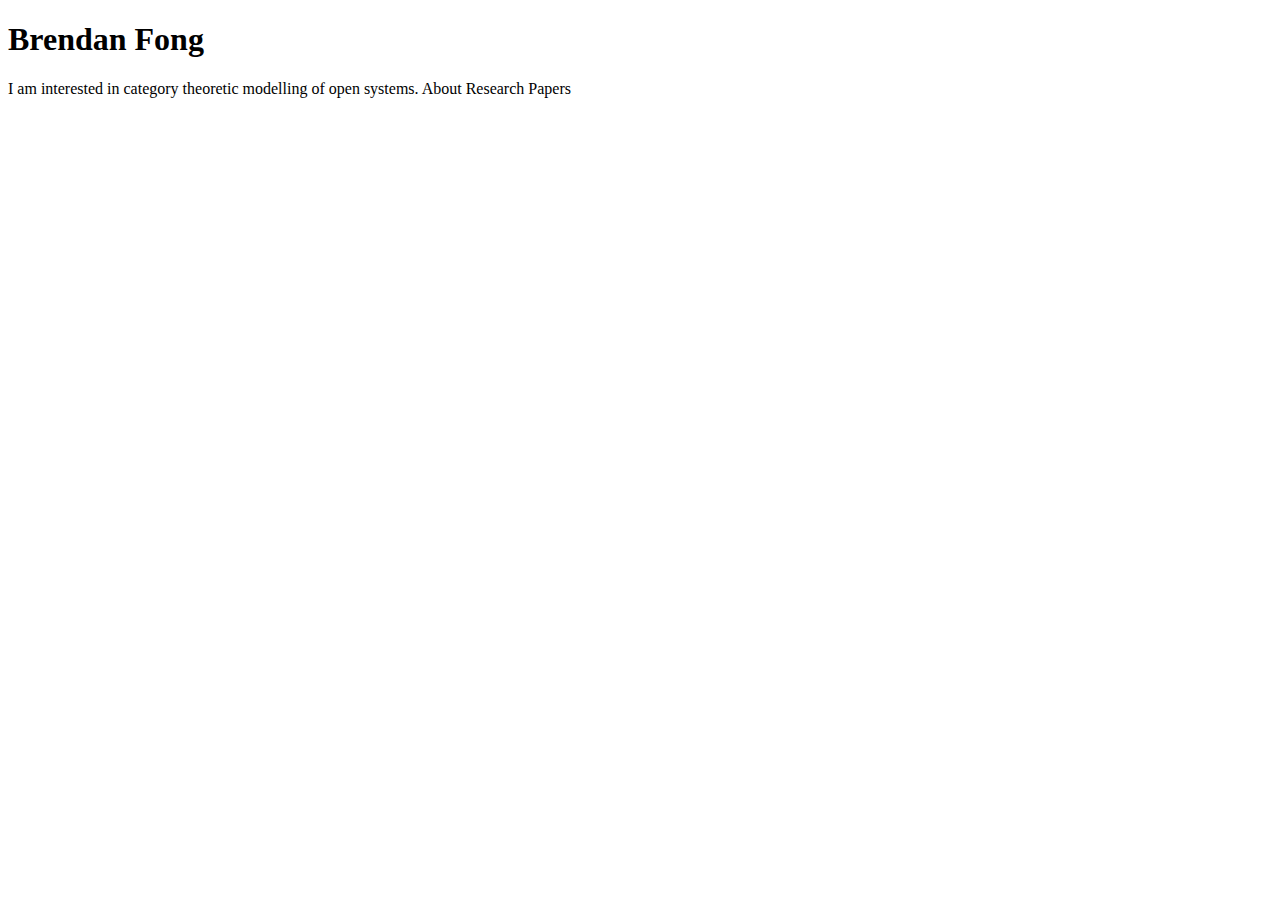
==== home.html @ e79e3835 "add content to homepage" ====
<!DOCTYPE html>
<html>
<head>
	<title>Brendan Fong</title>
	<meta charset="utf-8"/>
	<link rel="stylesheet" type="text/css" href="main.css">
</head>
<body>
	<h1>Brendan Fong</h1>

	<p>

	I am interested in category theoretic modelling of open systems.

	About

	Research

	Papers
	</p>
</body>
</html>
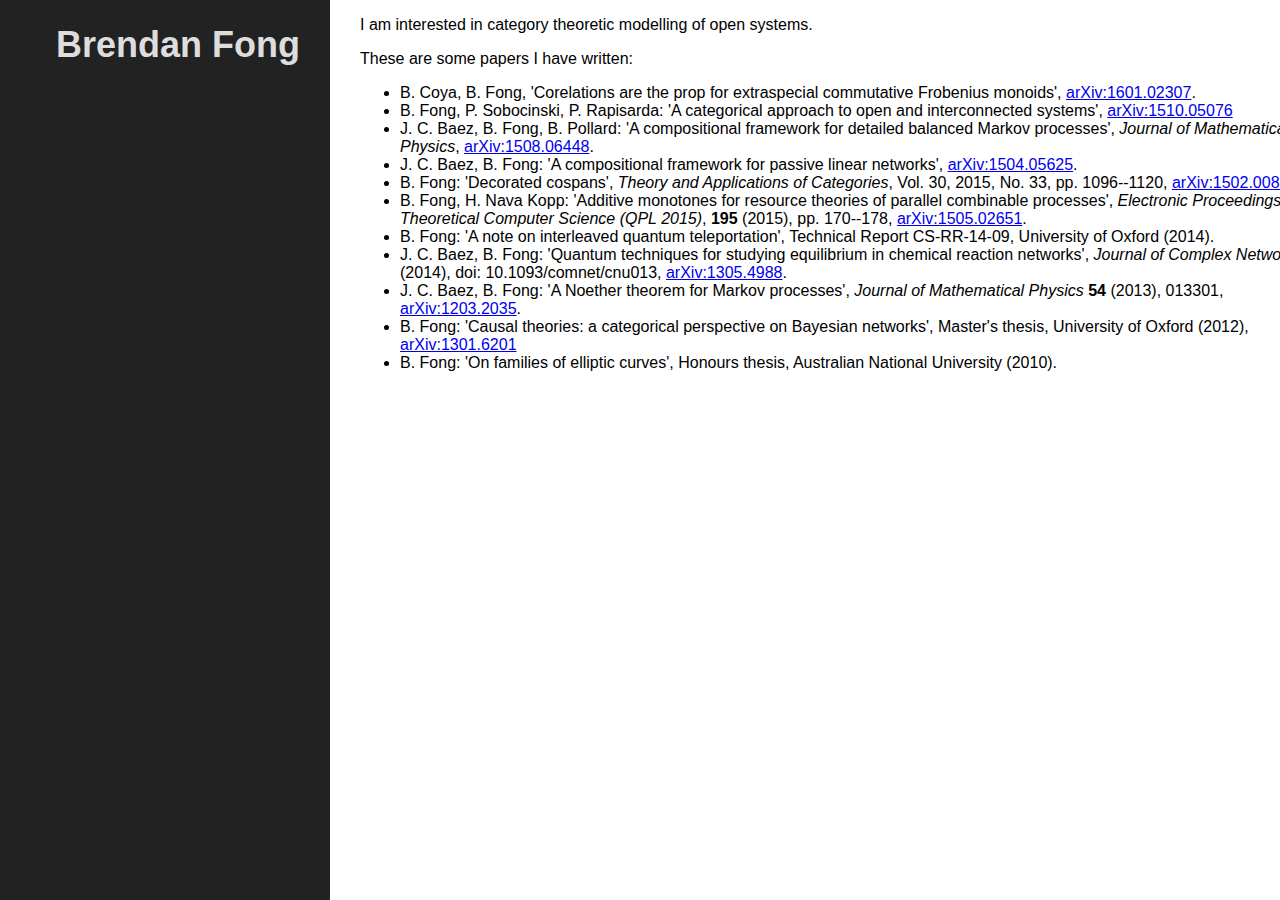
==== commit 58c2b7bf: "version 0.1 of website: list of papers" ====
--- a/home.html
+++ b/home.html
@@ -1,23 +1,104 @@
 <!DOCTYPE html>
 <html>
 <head>
-	<title>Brendan Fong</title>
-	<meta charset="utf-8"/>
-	<link rel="stylesheet" type="text/css" href="main.css">
+<title>Brendan Fong</title>
+<meta charset="utf-8"/>
+<link rel="stylesheet" type="text/css" href="main.css">
 </head>
 <body>
-	<h1>Brendan Fong</h1>
+<div class="container">
+	<div class="nav">
+		<h1>Brendan Fong</h1>
+<!--		<p>
+		<ul>
+			<li>About</li>
+			<li>Research</li>
+			<li>Papers</li>
+		</ul>
+		</p> -->
+	</div>
+	<div class="main">
+		<p>
+		I am interested in category theoretic modelling of open systems.
+		</p>
 
-	<p>
+		<p>
+		These are some papers I have written:
+		</p>
+<ul>
+  <li> 
+  B. Coya, B. Fong, 'Corelations are the prop for extraspecial
+  commutative Frobenius monoids',
+  <a href="http://arxiv.org/abs/1601.02307">arXiv:1601.02307</a>.
+  </li>
 
-	I am interested in category theoretic modelling of open systems.
+  <li> 
+  B. Fong, P. Sobocinski, P. Rapisarda: 'A categorical approach to
+  open and interconnected systems',
+  <a href="http://arxiv.org/abs/1510.05076">arXiv:1510.05076</a>
+  </li>
 
-	About
+  <li> 
+  J. C. Baez, B. Fong, B. Pollard: 'A compositional framework for
+  detailed balanced Markov processes', 
+  <em>Journal of Mathematical Physics</em>,
+  <a href="http://arxiv.org/abs/1508.06448">arXiv:1508.06448</a>.
+  </li>
 
-	Research
+  <li> 
+  J. C. Baez, B. Fong: 'A compositional framework for passive linear
+  networks',
+  <a href="http://arxiv.org/abs/1504.05625">arXiv:1504.05625</a>.
+  </li>
 
-	Papers
-	</p>
+  <li> 
+  B. Fong: 'Decorated cospans', 
+  <em>Theory and Applications of Categories</em>, 
+  Vol. 30, 2015, No. 33, pp. 1096--1120,
+  <a href="http://arxiv.org/abs/1502.00872">arXiv:1502.00872</a>.
+  </li>
+
+  <li> 
+  B. Fong, H. Nava Kopp: 'Additive monotones for resource theories of
+  parallel combinable processes', 
+  <em>Electronic Proceedings in Theoretical Computer Science (QPL 2015)</em>,
+  <b>195</b> (2015), pp. 170--178,
+  <a href="http://arxiv.org/abs/1505.02651">arXiv:1505.02651</a>.
+  </li>
+
+  <li> 
+  B. Fong: 'A note on interleaved quantum teleportation', 
+  Technical Report CS-RR-14-09, University of Oxford (2014).
+  </li>
+  
+  <li> 
+  J. C. Baez, B. Fong: 'Quantum techniques for studying equilibrium 
+  in chemical reaction networks', 
+  <em>Journal of Complex Networks</em> (2014),
+  doi: 10.1093/comnet/cnu013,
+  <a href="http://arxiv.org/abs/1305.4988">arXiv:1305.4988</a>.
+  </li>
+
+  <li> 
+  J. C. Baez, B. Fong: 'A Noether theorem for Markov processes', 
+  <em>Journal of Mathematical Physics</em> 
+  <b>54</b> (2013), 013301,
+  <a href="http://arxiv.org/abs/1203.2035">arXiv:1203.2035</a>.
+  </li>
+
+  <li> 
+  B. Fong: 'Causal theories: a categorical perspective on Bayesian
+  networks', Master's thesis, University of Oxford (2012),
+  <a href="http://arxiv.org/abs/1301.6201">arXiv:1301.6201</a>
+
+  <li>
+  B. Fong: 'On families of elliptic curves', Honours thesis, Australian National
+  University (2010).
+  </li>
+</ul>
+
+	</div>
+</div>
 </body>
 </html>
 
--- a/main.css
+++ b/main.css
@@ -0,0 +1,52 @@
+html, body {
+  font-family: sans-serif;
+  margin: 0;
+  width: 100%;
+  height: 100%;
+}
+
+h1 {
+  font-size: 36px;
+}
+
+p {
+  max-width: 65%;
+  min-width: 500px;
+}
+
+h2 {
+  text-align: center;
+  font-size: 2.6rem;
+}
+
+div {
+  padding-right: 30px;
+  height: 100%;
+  width: 100%;
+}
+
+.container {
+  display: flex;
+}
+
+.main {
+  padding-left: 30px;
+  min-width: 75%;
+}
+
+.nav {
+  background-color: #222222;
+  color: #DDDDDD;
+  text-align: right;
+  max-width: 25%;
+  min-width: 300px;
+  flex: 1;
+}
+
+.nav h1 {
+  padding-left: 20px;
+}
+
+.nav p {
+  text-align: right;
+}
